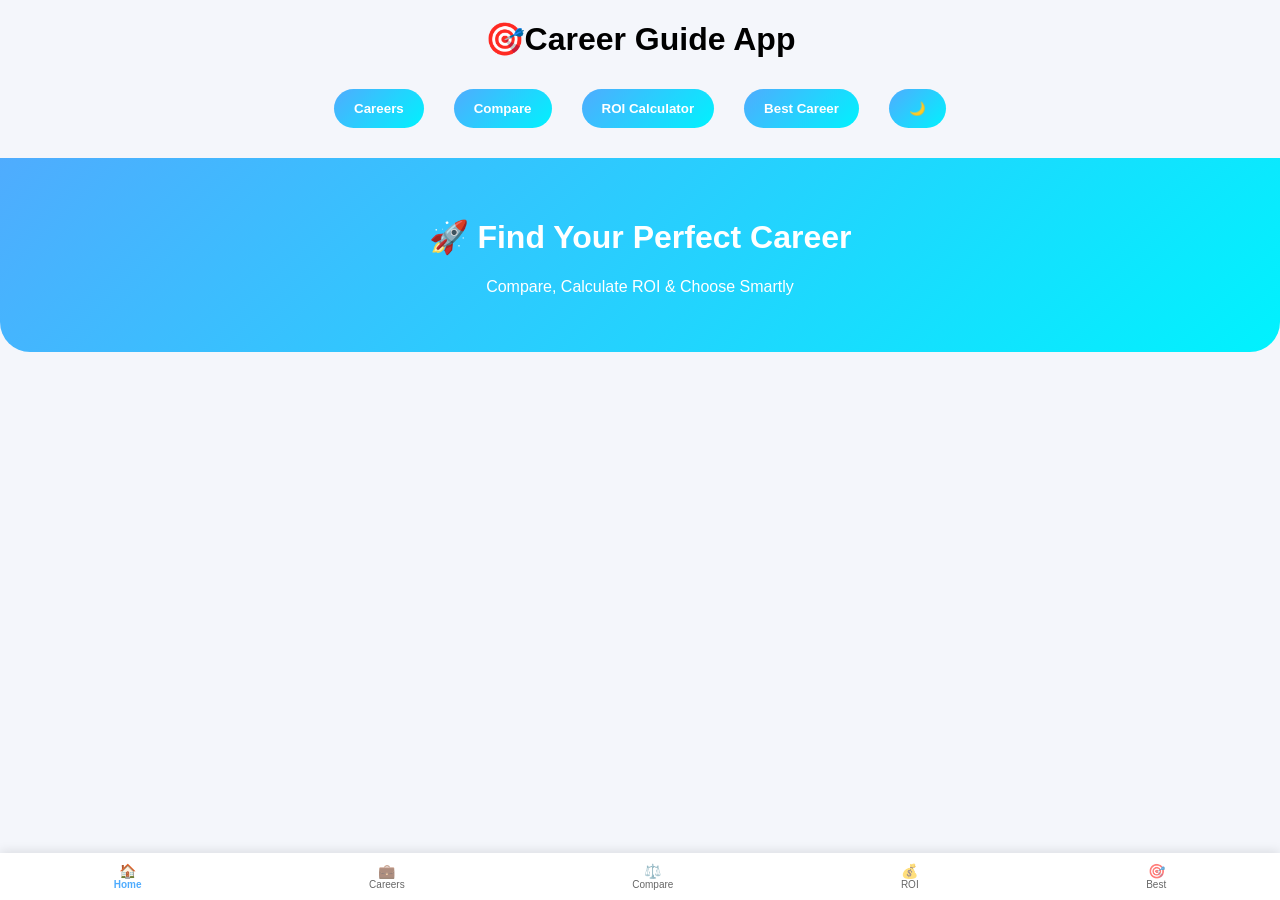
==== index.html @ 4ea46a63 "Add files via upload" ====
<!DOCTYPE html>
<html>
<head>
  <title>Career Guide</title>
  <link rel="stylesheet" href="style.css">
  <!-- ✅ ICON HERE -->
  <link rel="icon" href="assets/icon.png">
</head>

<body>

<h1>🎯Career Guide App</h1>

<div class="tabs">
  <button onclick="goTo('pages/careers.html')">Careers</button>
  <button onclick="goTo('pages/compare.html')">Compare</button>
  <button onclick="goTo('pages/roi.html')">ROI Calculator</button>
  <button onclick="goTo('pages/best.html')">Best Career</button>
  <button onclick="toggleDark()">🌙</button>
</div>

<script src="script.js"></script>

</body>
</html>
<script async src="https://pagead2.googlesyndication.com/pagead/js/adsbygoogle.js"></script>

<ins class="adsbygoogle"
     style="display:block"
     data-ad-client="ca-pub-XXXX"
     data-ad-slot="XXXX"
     data-ad-format="auto"></ins>

<script>
(adsbygoogle = window.adsbygoogle || []).push({});
</script>

<!-- your content here -->

<div class="navbar">
  <div class="nav-item active" onclick="goTo('index.html')">🏠<br><small>Home</small></div>
  <div class="nav-item" onclick="goTo('pages/careers.html')">💼<br><small>Careers</small></div>
  <div class="nav-item" onclick="goTo('pages/compare.html')">⚖️<br><small>Compare</small></div>
  <div class="nav-item" onclick="goTo('pages/roi.html')">💰<br><small>ROI</small></div>
  <div class="nav-item" onclick="goTo('pages/best.html')">🎯<br><small>Best</small></div>
</div>

<script src="script.js"></script>
</body>
<div class="hero">
  <h1>🚀 Find Your Perfect Career</h1>
  <p>Compare, Calculate ROI & Choose Smartly</p>
</div>
<script src="script.js"></script>
<body>
---- style.css ----
body {
  font-family: 'Segoe UI', sans-serif;
  margin: 0;
  background: #f4f6fb;
}

/* HEADER */
h1, h2 {
  text-align: center;
  margin-top: 20px;
}

/* TABS */
.tabs {
  display: flex;
  justify-content: center;
  gap: 10px;
  margin: 20px;
  flex-wrap: wrap;
}

.tabs button {
  padding: 12px 20px;
  border: none;
  border-radius: 25px;
  background: linear-gradient(135deg, #4facfe, #00f2fe);
  color: white;
  cursor: pointer;
  font-weight: bold;
  transition: 0.3s;
}

.tabs button:hover {
  transform: scale(1.05);
}

/* INPUTS */
input, select {
  padding: 12px;
  margin: 10px auto;
  display: block;
  width: 80%;
  max-width: 400px;
  border-radius: 10px;
  border: 1px solid #ccc;
}

/* CARDS */
.card {
  animation: fadeIn 0.5s ease;
}

@keyframes fadeIn {
  from { opacity: 0; transform: translateY(10px); }
  to { opacity: 1; transform: translateY(0); }
}

.card:hover {
  transform: translateY(-5px);
}

/* BUTTON */
button {
  padding: 12px 20px;
  border-radius: 10px;
  border: none;
  background: #4facfe;
  color: white;
  cursor: pointer;
  margin: 10px;
}

button:hover {
  background: #007bff;
}

/* RESULT BOX */
#result, #output {
  margin-top: 20px;
}
#careerList {
  display: grid;
  grid-template-columns: repeat(auto-fit, minmax(280px, 1fr));
  gap: 10px;
  padding: 10px;
}
.dark {
  background: #121212;
  color: white;
}

.dark .card {
  background: #1e1e1e;
}
.navbar {
  position: fixed;
  bottom: 0;
  width: 100%;
  background: white;
  display: flex;
  justify-content: space-around;
  padding: 10px 0;
  box-shadow: 0 -2px 10px rgba(0,0,0,0.1);
}
body {
  padding-bottom: 70px;
}
/* your existing CSS above */

/* ===== NEW PREMIUM UI CODE BELOW ===== */

/* BADGE */
.badge {
  background: #4facfe;
  color: white;
  padding: 5px 10px;
  border-radius: 10px;
  font-size: 12px;
}

/* CARD STRUCTURE */
.card-header {
  display: flex;
  justify-content: space-between;
  align-items: center;
}

.card-body {
  margin-top: 10px;
}

.card-footer small {
  display: block;
  margin-top: 5px;
}

/* COMPARE UI */
.compare-container {
  display: flex;
  justify-content: space-around;
  align-items: center;
  margin: 20px;
}

.compare-card {
  width: 40%;
  padding: 15px;
  background: white;
  border-radius: 15px;
  box-shadow: 0 4px 10px rgba(0,0,0,0.1);
}

.vs {
  font-weight: bold;
  font-size: 20px;
}

/* ROI CARD */
.roi-card {
  width: 80%;
  margin: auto;
  padding: 20px;
  background: linear-gradient(135deg, #43e97b, #38f9d7);
  color: white;
  border-radius: 20px;
}

/* BEST CAREER */
.best-card {
  width: 85%;
  margin: auto;
  padding: 25px;
  background: linear-gradient(135deg, #ff9a9e, #fad0c4);
  border-radius: 20px;
  color: black;
  text-align: center;
}

/* HOVER EFFECT */
.card:hover,
.compare-card:hover,
.best-card:hover {
  transform: scale(1.03);
  transition: 0.3s;
}

.navbar div {
  cursor: pointer;
  font-size: 14px;
  text-align: center;
}
.hero {
  text-align: center;
  padding: 40px 20px;
  background: linear-gradient(135deg, #4facfe, #00f2fe);
  color: white;
  border-radius: 0 0 30px 30px;
}
/* ===== NAVBAR ACTIVE STATE ===== */

.nav-item {
  opacity: 0.6;
}

.nav-item.active {
  opacity: 1;
  font-weight: bold;
  color: #4facfe;
}
.nav-item small {
  font-size: 10px;
  display: block;
}
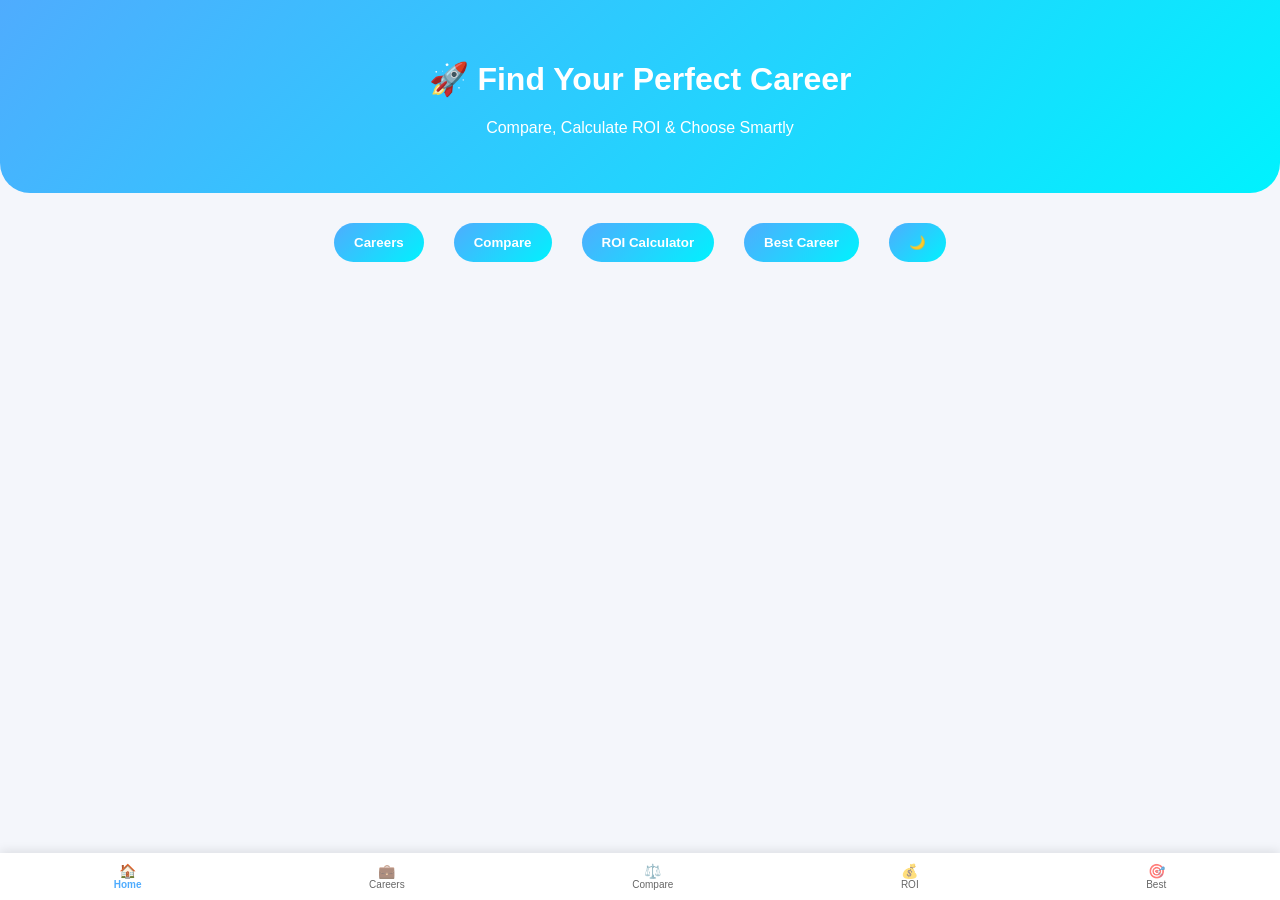
==== commit 0b38f6e9: "Add files via upload" ====
--- a/index.html
+++ b/index.html
@@ -2,15 +2,31 @@
 <html>
 <head>
   <title>Career Guide</title>
+
   <link rel="stylesheet" href="style.css">
-  <!-- ✅ ICON HERE -->
+
+  <!-- ICON -->
   <link rel="icon" href="assets/icon.png">
+
+  <!-- MANIFEST -->
+  <link rel="manifest" href="manifest.json">
+
+  <!-- MOBILE -->
+  <meta name="viewport" content="width=device-width, initial-scale=1.0">
+
+  <!-- ADS -->
+  <script async src="https://pagead2.googlesyndication.com/pagead/js/adsbygoogle.js"></script>
 </head>
 
 <body>
 
-<h1>🎯Career Guide App</h1>
+<!-- HERO -->
+<div class="hero">
+  <h1>🚀 Find Your Perfect Career</h1>
+  <p>Compare, Calculate ROI & Choose Smartly</p>
+</div>
 
+<!-- TABS -->
 <div class="tabs">
   <button onclick="goTo('pages/careers.html')">Careers</button>
   <button onclick="goTo('pages/compare.html')">Compare</button>
@@ -19,12 +35,7 @@
   <button onclick="toggleDark()">🌙</button>
 </div>
 
-<script src="script.js"></script>
-
-</body>
-</html>
-<script async src="https://pagead2.googlesyndication.com/pagead/js/adsbygoogle.js"></script>
-
+<!-- AD -->
 <ins class="adsbygoogle"
      style="display:block"
      data-ad-client="ca-pub-XXXX"
@@ -35,8 +46,7 @@
 (adsbygoogle = window.adsbygoogle || []).push({});
 </script>
 
-<!-- your content here -->
-
+<!-- NAVBAR -->
 <div class="navbar">
   <div class="nav-item active" onclick="goTo('index.html')">🏠<br><small>Home</small></div>
   <div class="nav-item" onclick="goTo('pages/careers.html')">💼<br><small>Careers</small></div>
@@ -45,11 +55,8 @@
   <div class="nav-item" onclick="goTo('pages/best.html')">🎯<br><small>Best</small></div>
 </div>
 
+<!-- SCRIPT -->
 <script src="script.js"></script>
+
 </body>
-<div class="hero">
-  <h1>🚀 Find Your Perfect Career</h1>
-  <p>Compare, Calculate ROI & Choose Smartly</p>
-</div>
-<script src="script.js"></script>
-<body>+</html>
